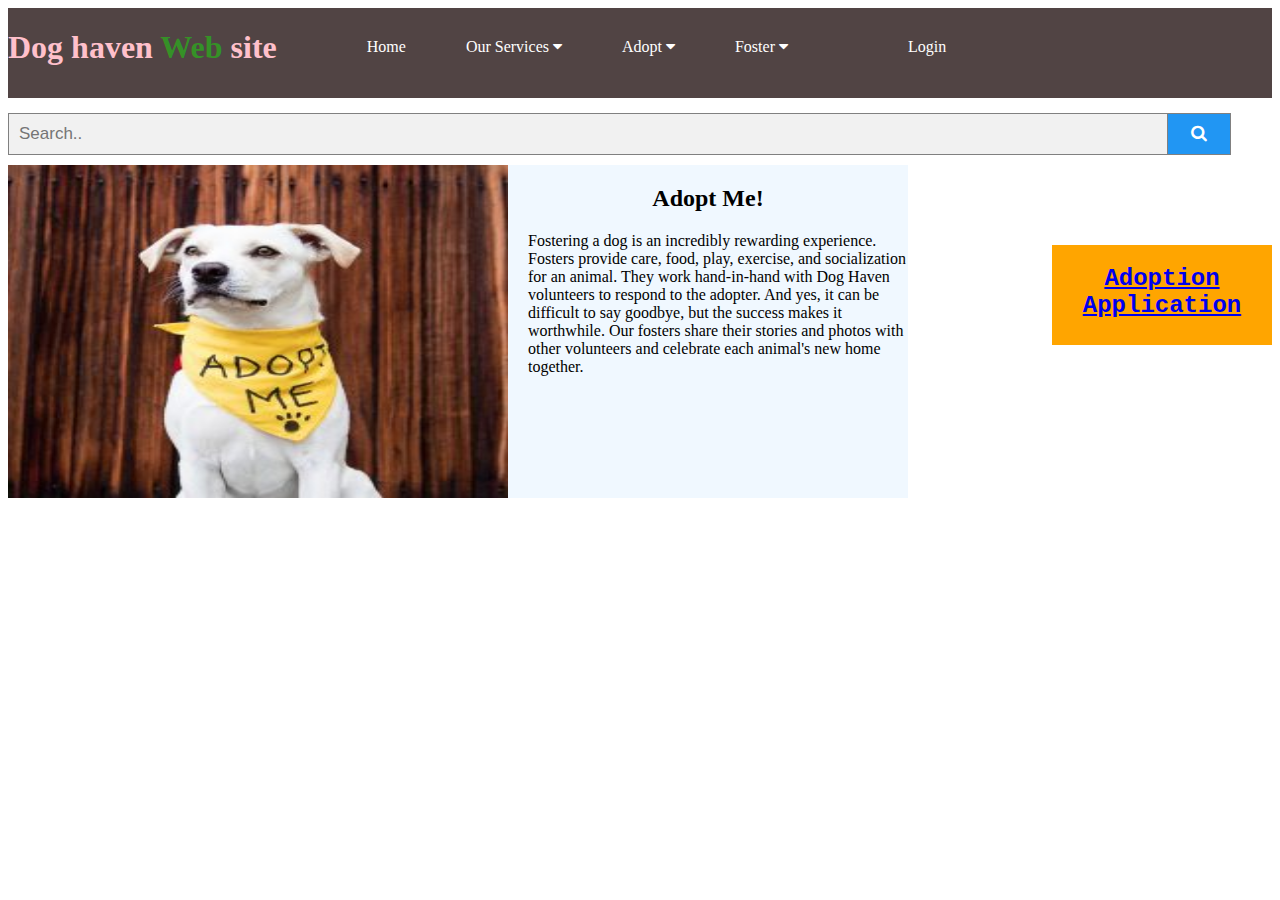
==== index.html @ 53bafcc1 "Update index.html" ====
<!DOCTYPE html>
<html>
<head>
<meta name="viewport" content="width=device-width, initial-scale=1">
<link rel="stylesheet" href="https://cdnjs.cloudflare.com/ajax/libs/font-awesome/4.7.0/css/font-awesome.min.css">
<link rel="stylesheet" href="menu.css">
</head>
<body>
    
<div class="navbar">
    <div>
        <h1 class="logo">Dog haven<span style="color:#359127;"> Web</span> site</h1>
        </div>
  <a href="#home">Home</a>
  <div class="subnav">
    <button class="subnavbtn">Our Services <i class="fa fa-caret-down"></i></button>
    <div class="subnav-content">
      <a href="#">Adopt a Dog</a>
      <a href="#">Dog Breeds</a>
      <a href="#">overview</a>
    </div>
  </div> 

  <div class="subnav">
    <button class="subnavbtn">Adopt <i class="fa fa-caret-down"></i></button>
    <div class="subnav-content">
      <a href="#">adoptable dogs</a>
      <a href="#">Home to Home adoptions</a>
      <a href="#">adoption Agreements</a>
      <a href="#">Adoption Fees</a>
    </div>
  </div> 

  <div class="subnav">
    <button class="subnavbtn">Foster <i class="fa fa-caret-down"></i></button>
    <div class="subnav-content">
      <a href="foster_app.html">Dog Foster Application</a>
      <a href="#link2">Link 2</a>
      <a href="#link3">Link 3</a>
      <a href="#link4">Link 4</a>
    </div>
  </div>

    <a href="#loginform.html">Login</a>
  </div>

  <form class="search" action="/action_page.php">
    <input type="text" placeholder="Search.." name="search">
    <button type="submit"><i class="fa fa-search"></i></button>
  </form>

  <div style=" margin-top: 10px; float: left;">
    <img src="images/1.jpg" alt="Dog" width="500" height="333">
   
    <div class="rescue">
        <h2 style="text-align: center;">Adopt Me!<br></h2>
        <p style="text-align: left; margin-left: 20px;">
             Fostering a dog is an incredibly rewarding experience.
             Fosters provide care, food, play, exercise, and socialization for an animal.
             They work hand-in-hand with Dog Haven volunteers to respond to the adopter. 
             And yes, it can be difficult to say goodbye, but the success makes it worthwhile. 
             Our fosters share their stories and photos with other volunteers and celebrate each 
             animal's new home together.
        </p>
     </div>
    </div>
     <div class="adopapplication">
      <h2 style="text-align: center;"><a href="foster_app.html">Adoption Application</a></h2>
     </div>
</body>
</html>
---- menu.css ----
.body {
    font-family: Arial, Helvetica, sans-serif;
    margin: auto;
  }
  
  .navbar {
    overflow: hidden;
    background-color: rgb(81, 68, 68); 
    height: 90px;

  }
  
  .navbar a {
    float: left;
    font-size: 16px;
    color: white;
    text-align: center;
    padding: 30px 30px;
    text-decoration: none;
    padding-left: 90px;
  }
  
  .subnav {
    float: left;
    overflow: hidden;
  }
  
  .subnav .subnavbtn {
    font-size: 16px;  
    border: none;
    outline: none;
    color: white;
    padding: 30px 30px;
    background-color: inherit;
    font-family: inherit;
    margin: 0;
  }
  
  .navbar a:hover, .subnav:hover .subnavbtn {
    background-color: rgb(103, 73, 73);
  }
  
  .subnav-content {
    display: none;
    position: absolute;
    left: 0;
    background-color: rgb(75, 75, 174);
    width: 100%;
    z-index: 1;
  }
  
  .subnav-content a {
    float: left;
    color: white;
    text-decoration: none;
  }
  
  .subnav-content a:hover {
    background-color: #eee;
    color: black;
  }
  
  .subnav:hover .subnav-content {
    display: block;
  }
  .logo{
    float: left;
    
    color: pink;
  }

  form.search input[type=text] {
    padding: 10px;
    font-size: 17px;
    border: 1px solid grey;
    float: left;
    width: 90%;
    background: #f1f1f1;
    margin-top: 15px;
  }
  
  form.search button {
    float: left;
    width: 5%;
    padding: 10px;
    background: #2196F3;
    color: white;
    font-size: 17px;
    border: 1px solid grey;
    border-left: none;
    cursor: pointer;
    margin-top: 15px;
  }
  
  form.search button:hover {
    background: #0b7dda;
  }
  
  form.search::after {
    content: "";
    clear: both;
    display: table;
  }
  .search{
    box-sizing: border-box;
  }

  .rescue{
    float: right;
    width: 400px;
    height: 333px;
    background-color: aliceblue;
    
  }
  .adopapplication{
    font-family: 'Courier New', Courier, monospace;
    width: 220px;
    height: 100px;
    float: right;
    background-color: orange;
    color: white;
    
  
    margin-top: 90px;

  }
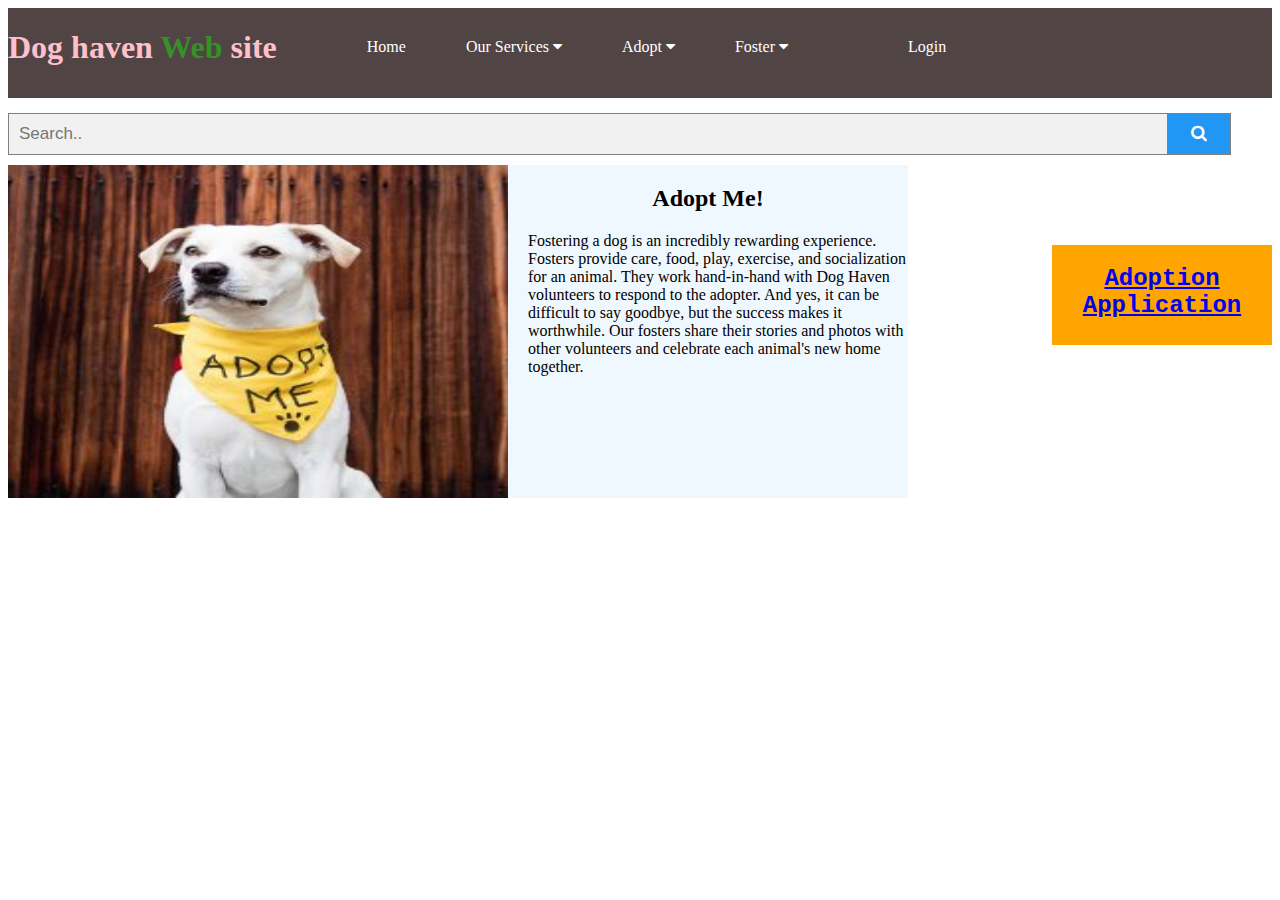
==== commit 5156bbf1: "got rid of some stuff from the navbar" ====
--- a/index.html
+++ b/index.html
@@ -11,7 +11,7 @@
     <div>
         <h1 class="logo">Dog haven<span style="color:#359127;"> Web</span> site</h1>
         </div>
-  <a href="#home">Home</a>
+  <a href="index.html">Home</a>
   <div class="subnav">
     <button class="subnavbtn">Our Services <i class="fa fa-caret-down"></i></button>
     <div class="subnav-content">
@@ -24,8 +24,7 @@
   <div class="subnav">
     <button class="subnavbtn">Adopt <i class="fa fa-caret-down"></i></button>
     <div class="subnav-content">
-      <a href="#">adoptable dogs</a>
-      <a href="#">Home to Home adoptions</a>
+      <a href="#">Adoptable dogs</a>
       <a href="#">adoption Agreements</a>
       <a href="#">Adoption Fees</a>
     </div>
@@ -35,13 +34,13 @@
     <button class="subnavbtn">Foster <i class="fa fa-caret-down"></i></button>
     <div class="subnav-content">
       <a href="foster_app.html">Dog Foster Application</a>
-      <a href="#link2">Link 2</a>
+<!--       <a href="#link2">Link 2</a>
       <a href="#link3">Link 3</a>
-      <a href="#link4">Link 4</a>
+      <a href="#link4">Link 4</a> -->
     </div>
   </div>
 
-    <a href="#loginform.html">Login</a>
+    <a href="loginform.html">Login</a>
   </div>
 
   <form class="search" action="/action_page.php">
@@ -65,7 +64,7 @@
      </div>
     </div>
      <div class="adopapplication">
-      <h2 style="text-align: center;"><a href="foster_app.html">Adoption Application</a></h2>
+      <h2 style="text-align: center;"><a href="adopt_app.html">Adoption Application</a></h2>
      </div>
 </body>
 </html>
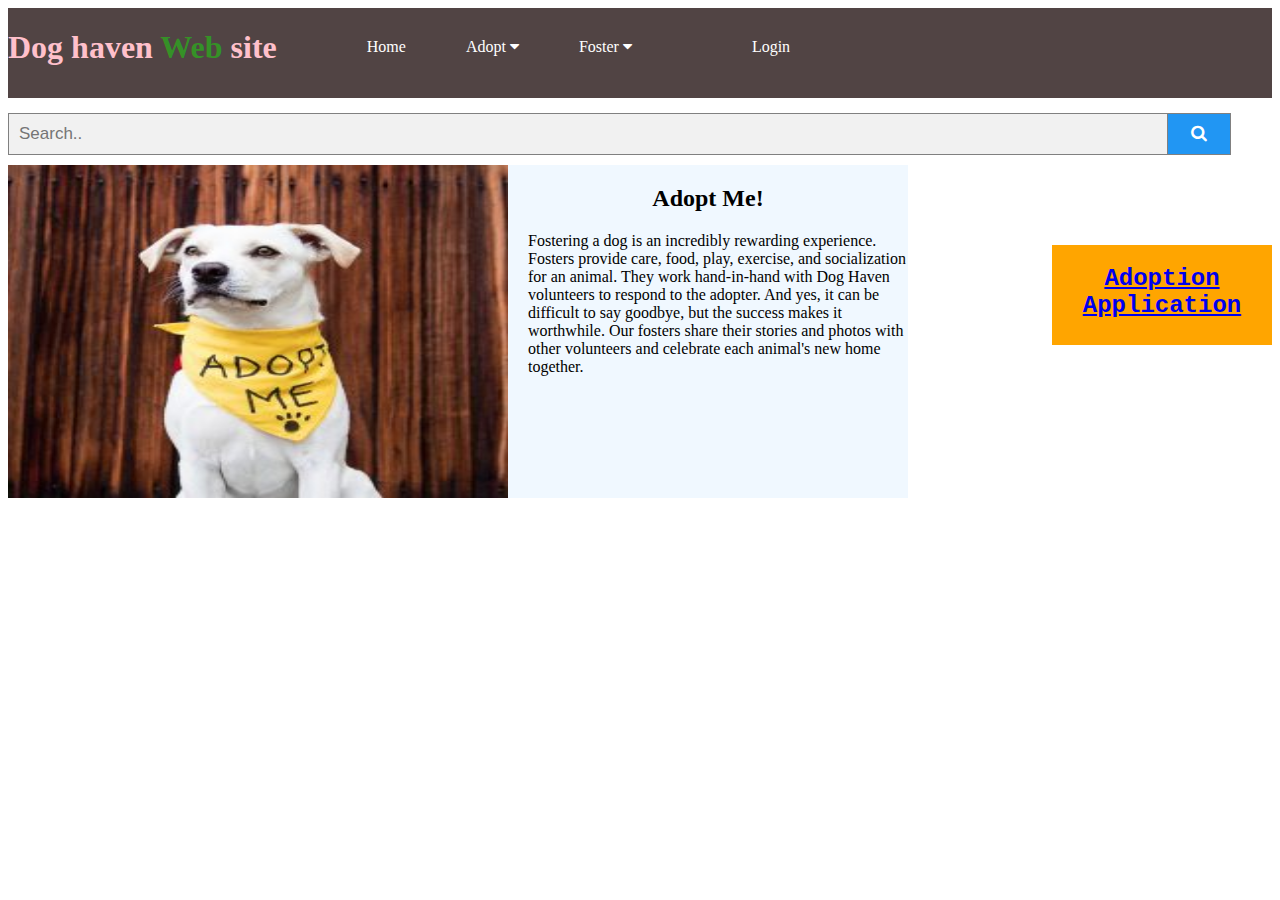
==== commit 9a70603e: "got rid of a sub navbar" ====
--- a/index.html
+++ b/index.html
@@ -13,19 +13,11 @@
         </div>
   <a href="index.html">Home</a>
   <div class="subnav">
-    <button class="subnavbtn">Our Services <i class="fa fa-caret-down"></i></button>
+    <button class="subnavbtn">Adopt <i class="fa fa-caret-down"></i></button>
     <div class="subnav-content">
       <a href="#">Adopt a Dog</a>
-      <a href="#">Dog Breeds</a>
-      <a href="#">overview</a>
-    </div>
-  </div> 
-
-  <div class="subnav">
-    <button class="subnavbtn">Adopt <i class="fa fa-caret-down"></i></button>
-    <div class="subnav-content">
-      <a href="#">Adoptable dogs</a>
-      <a href="#">adoption Agreements</a>
+      <a href="#">Adoptable Dogs</a>
+      <a href="#">Adoption Agreements</a>
       <a href="#">Adoption Fees</a>
     </div>
   </div> 
